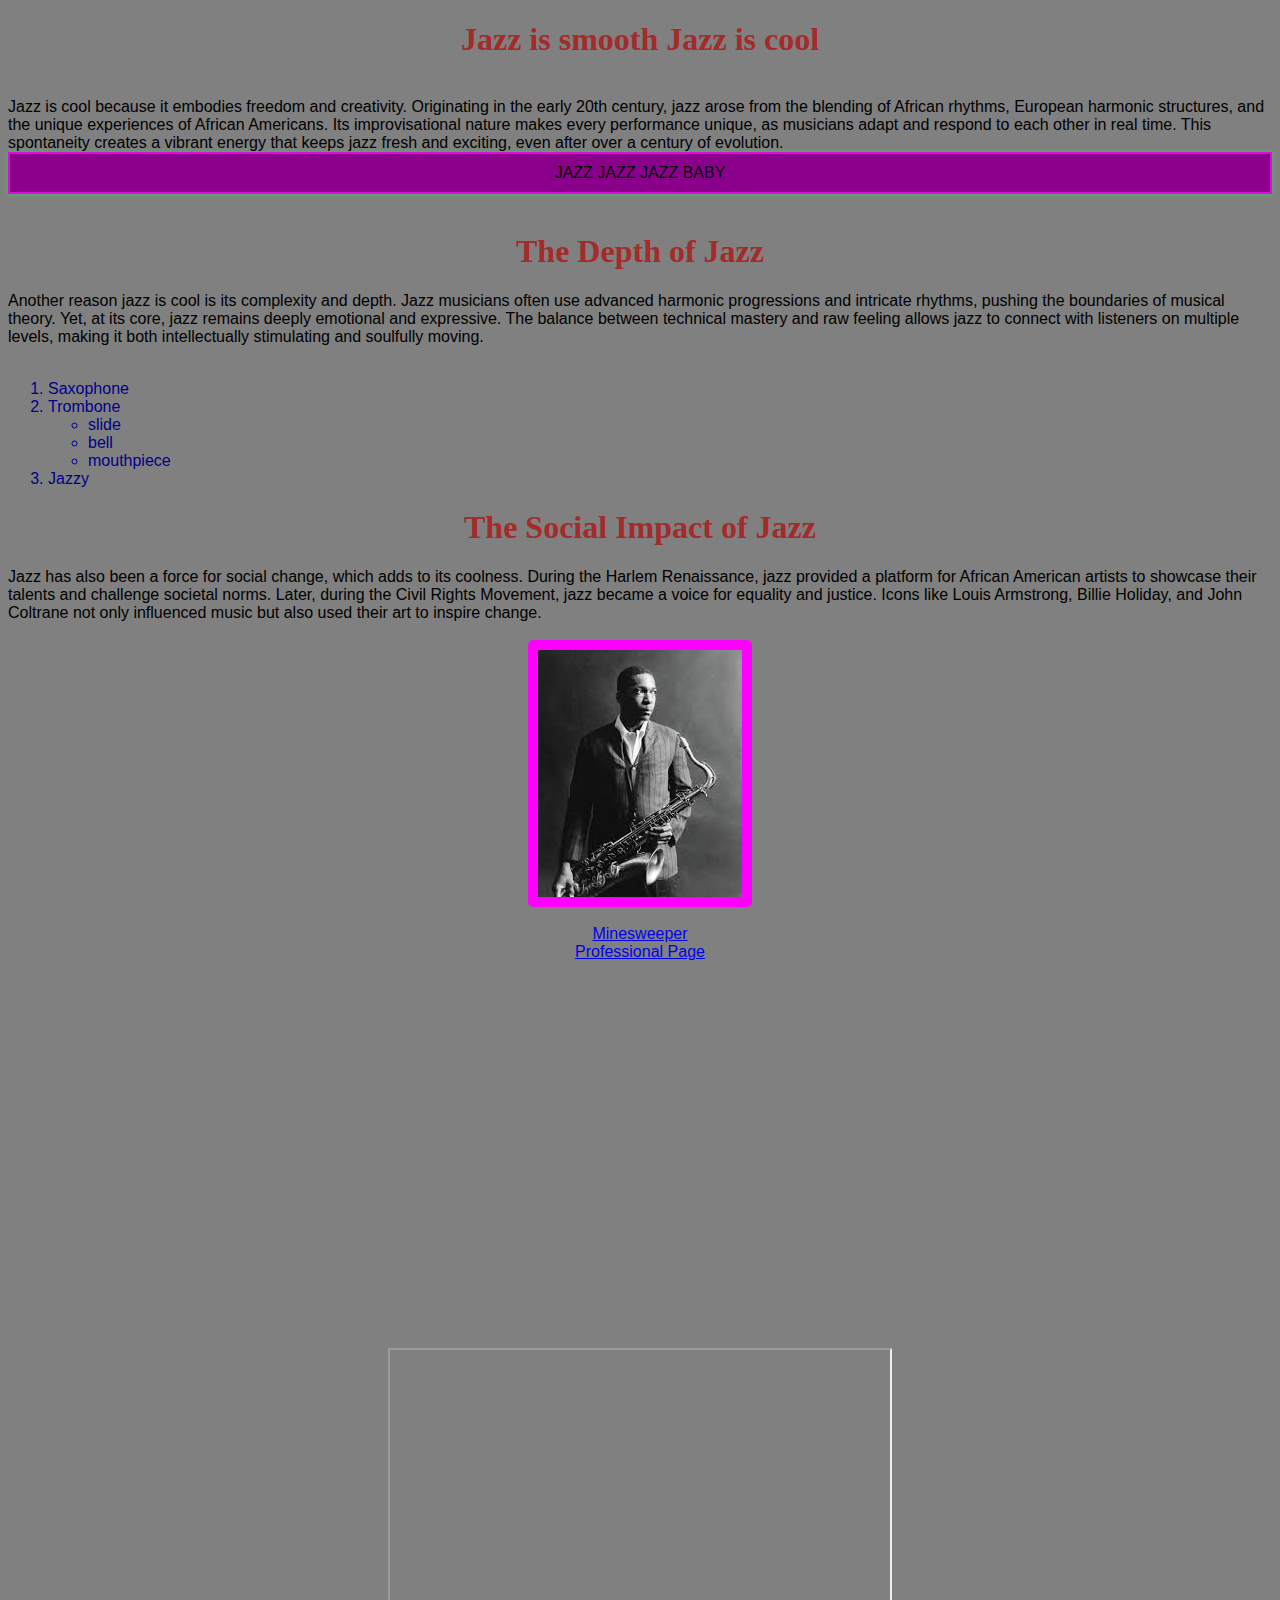
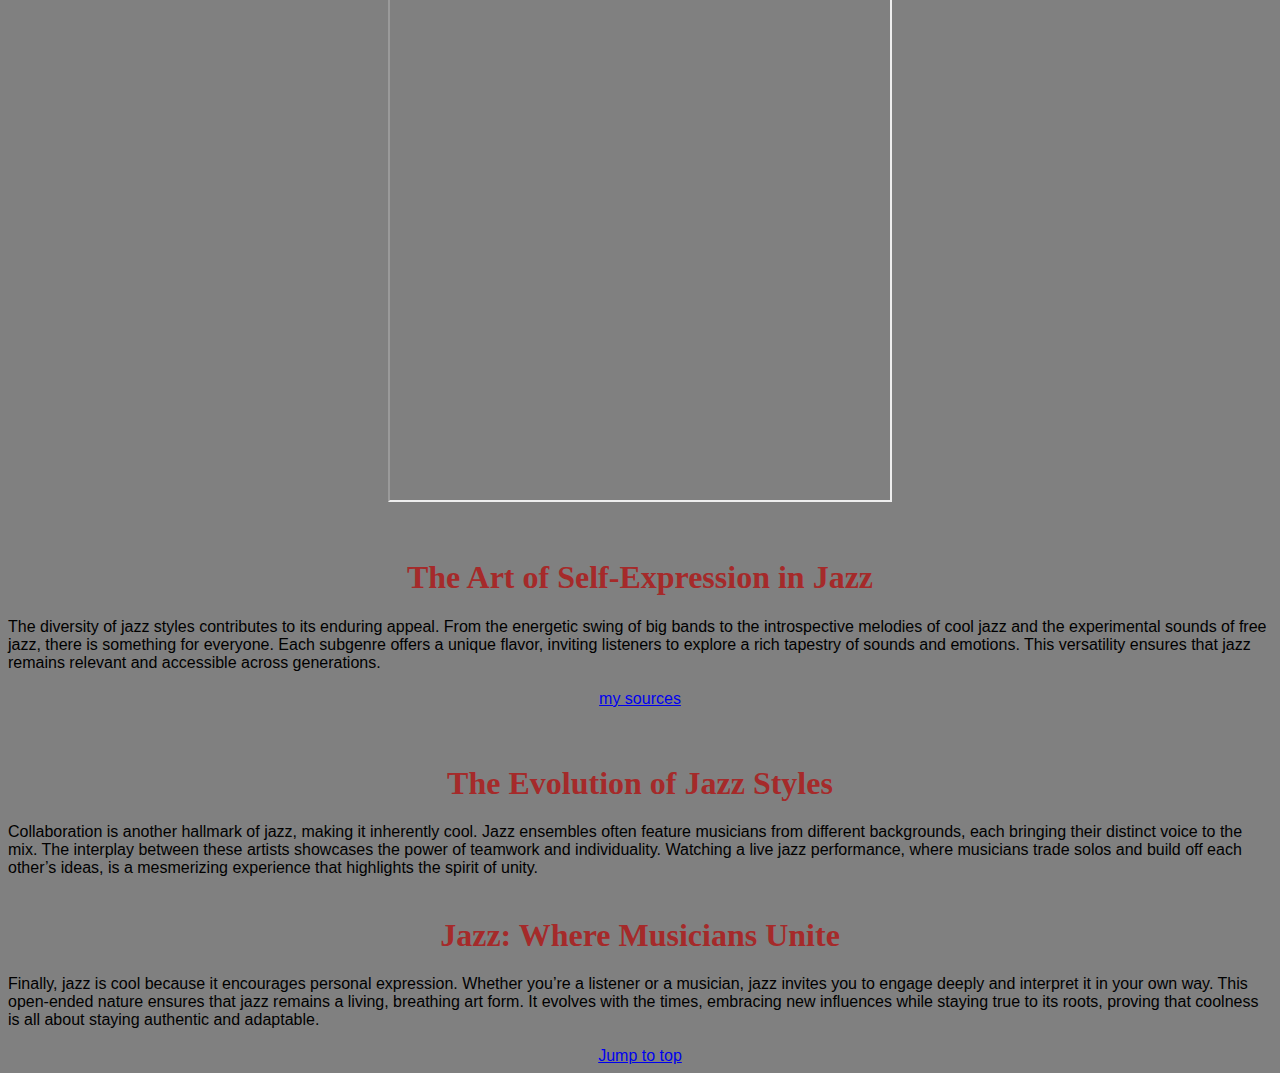
==== html/scratch.html @ 86b9ad29 "Add files via upload" ====
<!DOCTYPE html>
<html lang="en">
<head>
    <meta charset="UTF-8">
    <meta name="viewport" content="width=, initial-scale=1.0">
    <title>Document</title>
    <link rel="stylesheet" href="../css/scratchcss.css">
</head>
<body>
    <div class="headerstyle"> <h1>Jazz is smooth Jazz is cool</h1> </div>
<br>
Jazz is cool because it embodies freedom and creativity. Originating in the early 20th century, jazz arose from the blending of African rhythms, European harmonic structures, and the unique experiences of African Americans. Its improvisational nature makes every performance unique, as musicians adapt and respond to each other in real time. This spontaneity creates a vibrant energy that keeps jazz fresh and exciting, even after over a century of evolution.
<br>
<div class="box-model">
    JAZZ JAZZ JAZZ BABY
    
    
        </div>
       
       
        <br>
        <div class="headerstyle">  <h1>The Depth of Jazz</h1></div>
        Another reason jazz is cool is its complexity and depth. Jazz musicians often use advanced harmonic progressions and
        intricate rhythms, pushing the boundaries of musical theory. Yet, at its core, jazz remains deeply emotional and
        expressive. The balance between technical mastery and raw feeling allows jazz to connect with listeners on multiple
        levels, making it both intellectually stimulating and soulfully moving. <br><br>
       <div class="list"> <ol>
            <li>Saxophone</li>
            <li>Trombone<ul>
                <li>slide</li>
                <li>bell</li>
                <li>mouthpiece</li>
            </ul></li>
            <li>Jazzy</li>
        </ol>
    </div>
        <div class="headerstyle"><h1>The Social Impact of Jazz</h1></div>
        Jazz has also been a force for social change, which adds to its coolness. During the Harlem Renaissance, jazz
        provided a platform for African American artists to showcase their talents and challenge societal norms. Later,
        during the Civil Rights Movement, jazz became a voice for equality and justice. Icons like Louis Armstrong, Billie
        Holiday, and John Coltrane not only influenced music but also used their art to inspire change.
        <br><br>
        <div class="jazzpic"><img src="/assets/img/johncoltrane.jpeg" alt="johncoltrane" ></div>
        <br>
    <div class="linkposition"><a href="./aiwebapp.html">Minesweeper</a>
    <br>
   <a href="../index.html">Professional Page</a> 
</div>
   <div class='tableauPlaceholder' id='viz1733978381806' style='position: relative'>
    <noscript>
        <a href='#'>
            <img alt='50 Great Jazz Drummers' src='https://public.tableau.com/static/images/50/50GreatJAZZDrummers/50GreatJazzDrummers/1_rss.png' style='border: none' />
        </a>
    </noscript>
    <object class='tableauViz' style='display:none;'>
        <param name='host_url' value='https%3A%2F%2Fpublic.tableau.com%2F' />
        <param name='embed_code_version' value='3' />
        <param name='site_root' value='' />
        <param name='name' value='50GreatJAZZDrummers/50GreatJazzDrummers' />
        <param name='tabs' value='no' />
        <param name='toolbar' value='yes' />
        <param name='static_image' value='https://public.tableau.com/static/images/50/50GreatJAZZDrummers/50GreatJazzDrummers/1.png' />
        <param name='animate_transition' value='yes' />
        <param name='display_static_image' value='yes' />
        <param name='display_spinner' value='yes' />
        <param name='display_overlay' value='yes' />
        <param name='display_count' value='yes' />
        <param name='language' value='en-US' />
    </object>
</div>
<script type='text/javascript'>
    var divElement = document.getElementById('viz1733978381806');
    var vizElement = divElement.getElementsByTagName('object')[0];
    vizElement.style.width='100%';  // Adjust the width as needed
    vizElement.style.height='800px'; // Adjust the height as needed
    var scriptElement = document.createElement('script');
    scriptElement.src = 'https://public.tableau.com/javascripts/api/viz_v1.js';
    vizElement.parentNode.insertBefore(scriptElement, vizElement);
</script>

   <br><br>
<div class="video"><iframe width="560" height="315" src="https://www.youtube.com/embed/62tIvfP9A2w?si=9J7RGJJV7wXxgKa-" title="YouTube video player" frameborder="0" allow="accelerometer; autoplay; clipboard-write; encrypted-media; gyroscope; picture-in-picture; web-share" referrerpolicy="strict-origin-when-cross-origin" allowfullscreen></iframe></div>

<br><br>
<div class="jazzwebsite"><iframe src="https://jazzfuel.com/american-jazz-blogs/" width=500 height=750 ></iframe></html></div>
<br><br>
<div class="headerstyle"><h1>The Art of Self-Expression in Jazz</h1></div>
    The diversity of jazz styles contributes to its enduring appeal. From the energetic swing of big bands to the
    introspective melodies of cool jazz and the experimental sounds of free jazz, there is something for everyone. Each
    subgenre offers a unique flavor, inviting listeners to explore a rich tapestry of sounds and emotions. This
    versatility ensures that jazz remains relevant and accessible across generations.<br><br>
    <div class="linkposition"><a href="https://www.wikipedia.org/">my sources</a></div>
    <br><br>
    <div class="headerstyle"><h1> The Evolution of Jazz Styles</h1></div>
    Collaboration is another hallmark of jazz, making it inherently cool. Jazz ensembles often feature musicians from
    different backgrounds, each bringing their distinct voice to the mix. The interplay between these artists showcases
    the power of teamwork and individuality. Watching a live jazz performance, where musicians trade solos and build off
    each other’s ideas, is a mesmerizing experience that highlights the spirit of unity.<br><br>
    <div class="headerstyle"> <h1>Jazz: Where Musicians Unite</h1></div>
    Finally, jazz is cool because it encourages personal expression. Whether you’re a listener or a musician, jazz
    invites you to engage deeply and interpret it in your own way. This open-ended nature ensures that jazz remains a
    living, breathing art form. It evolves with the times, embracing new influences while staying true to its roots,
    proving that coolness is all about staying authentic and adaptable. <br><br>
    


    <div class="linkposition"><a href="#top">Jump to top</a></div>

</body>
---- css/scratchcss.css ----
body{
    font-family: 'Lucida Sans', 'Lucida Sans Regular', 'Lucida Grande', 'Lucida Sans Unicode', Geneva, Verdana, sans-serif;
background-color: gray;

}
.list{
    font-family: Impact, Haettenschweiler, 'Arial Narrow Bold', sans-serif;
color: darkblue;
}
.box-model{
    padding: 10px;
  border: 2px solid rgb(221, 12, 221);
  box-shadow: 0 0 5px rgba(0, 255, 68, 0.5);
  background-color: darkmagenta;
    text-align: center;
    
}
.video{
    margin: 0 auto;
    width: 560px;
    height: 315px;
}
.jazzwebsite{
    display: flex;
  justify-content: center;
  align-items: center;
}

  
  .jazzpic img {
    display: block;
    margin: 0 auto;
    border: 10px solid magenta; 
    border-radius: 5px;
  }
  .linkposition{
    text-align: center;
  }
  .headerstyle{
    font-family: Georgia, 'Times New Roman', Times, serif;
    color: brown;
    text-align: center;
  }
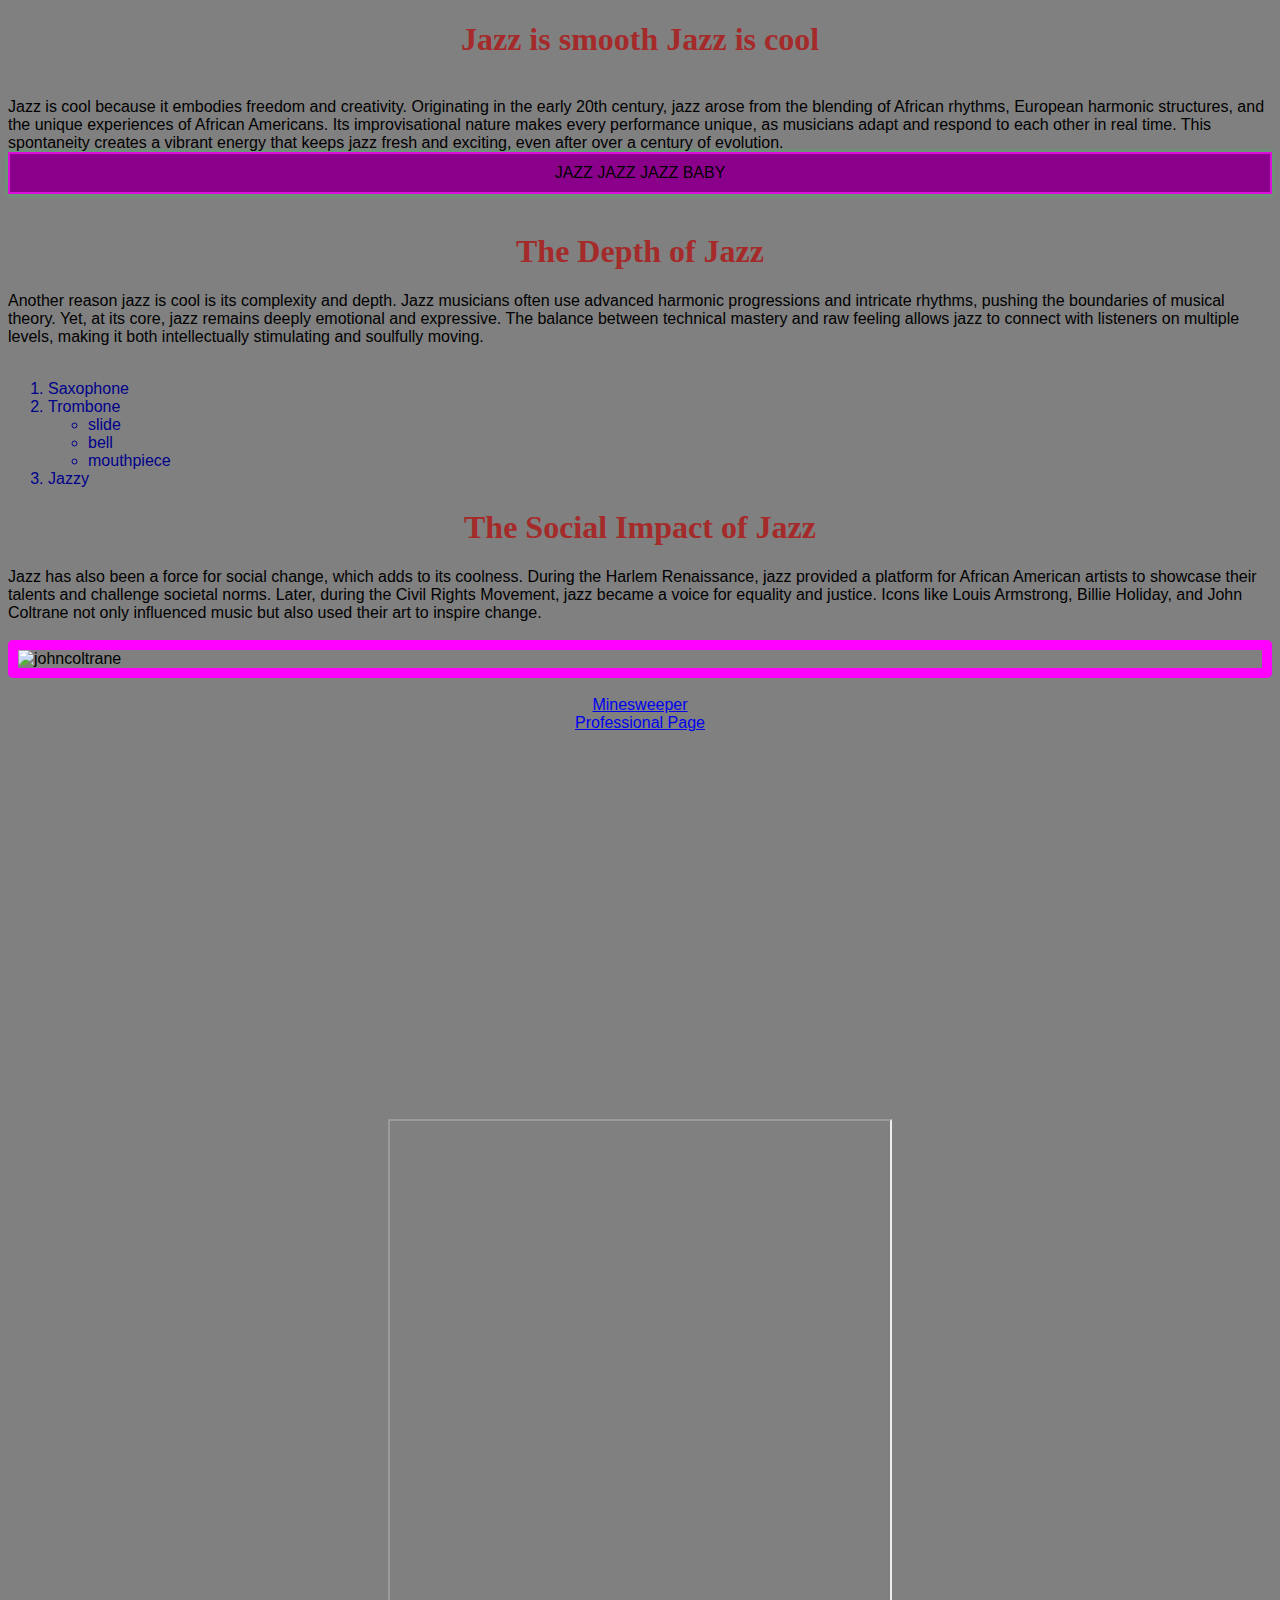
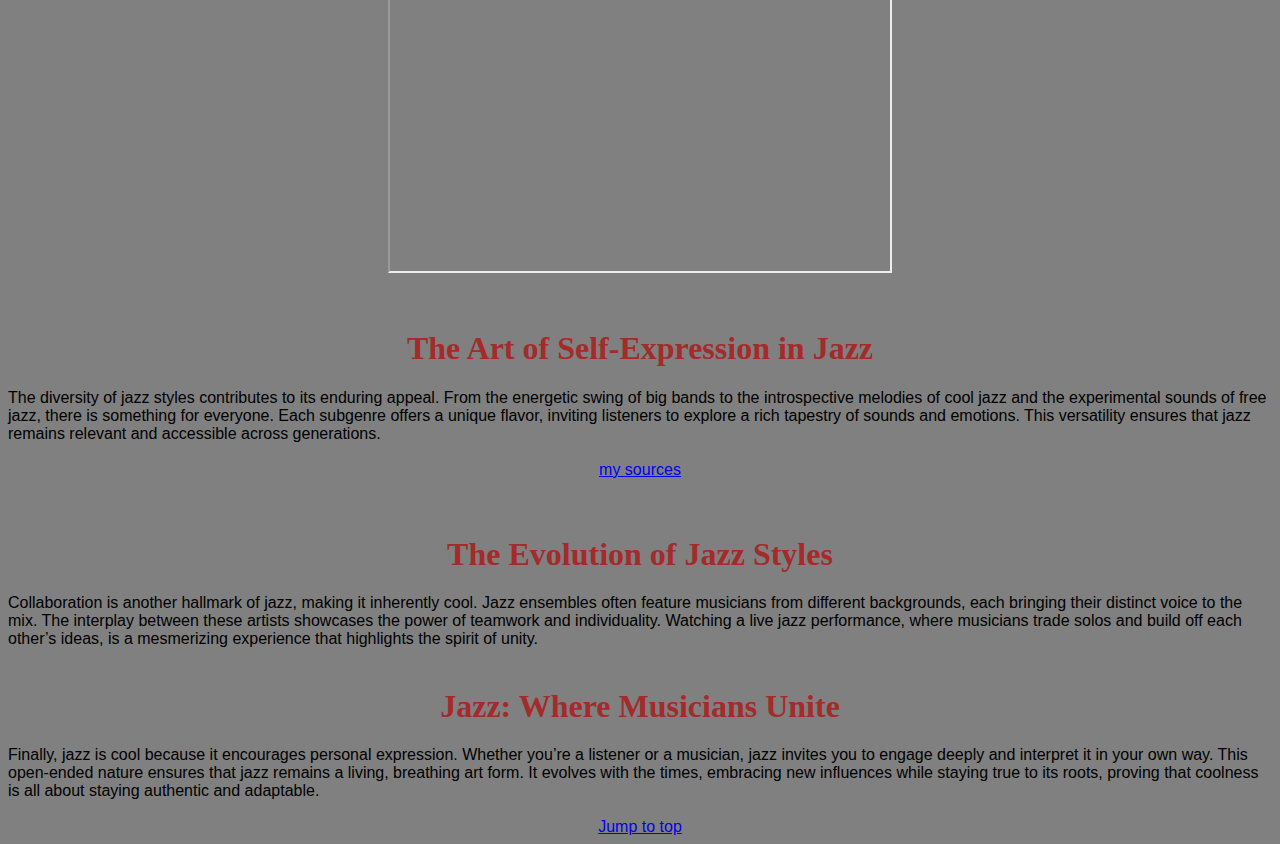
==== commit b3fbd67f: "trying to fix image" ====
--- a/html/scratch.html
+++ b/html/scratch.html
@@ -40,7 +40,7 @@
         during the Civil Rights Movement, jazz became a voice for equality and justice. Icons like Louis Armstrong, Billie
         Holiday, and John Coltrane not only influenced music but also used their art to inspire change.
         <br><br>
-        <div class="jazzpic"><img src="/assets/img/johncoltrane.jpeg" alt="johncoltrane" ></div>
+        <div class="jazzpic"><img src="assets/img/johncoltrane.jpeg" alt="johncoltrane" ></div>
         <br>
     <div class="linkposition"><a href="./aiwebapp.html">Minesweeper</a>
     <br>
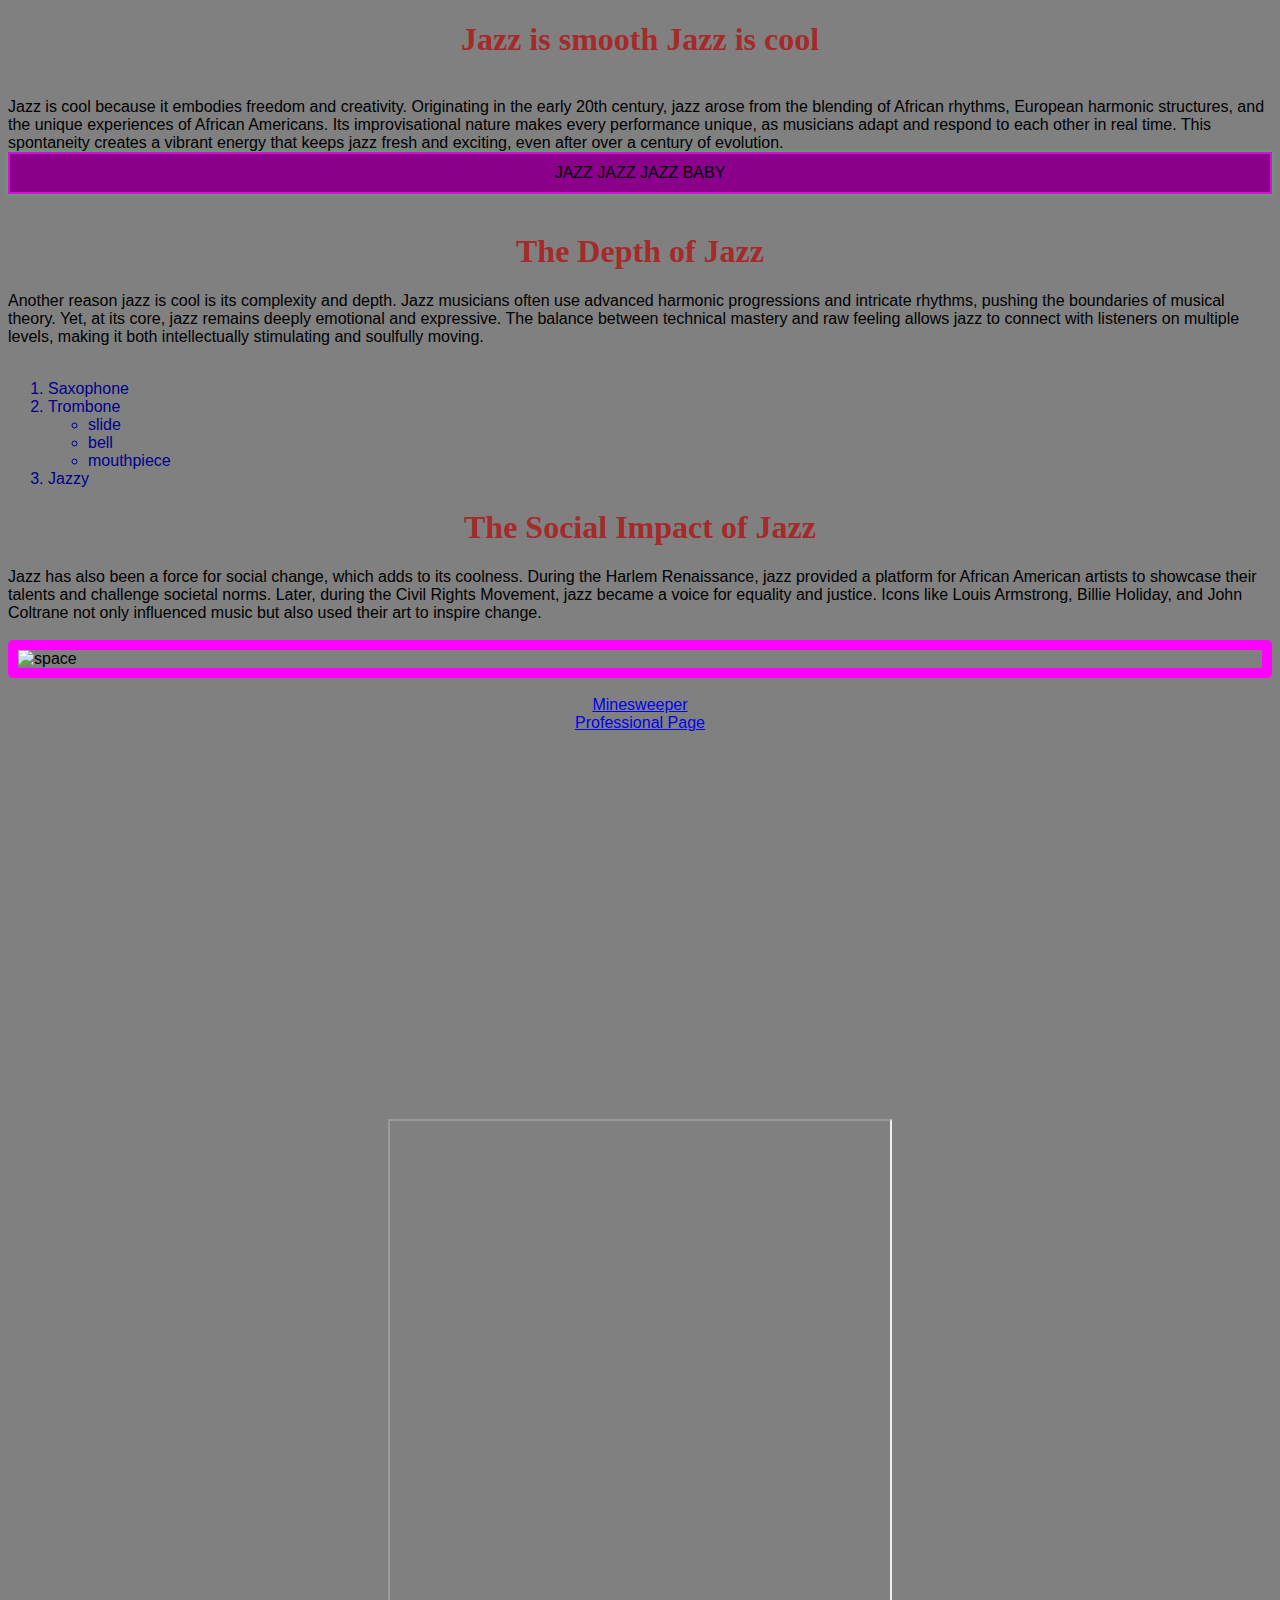
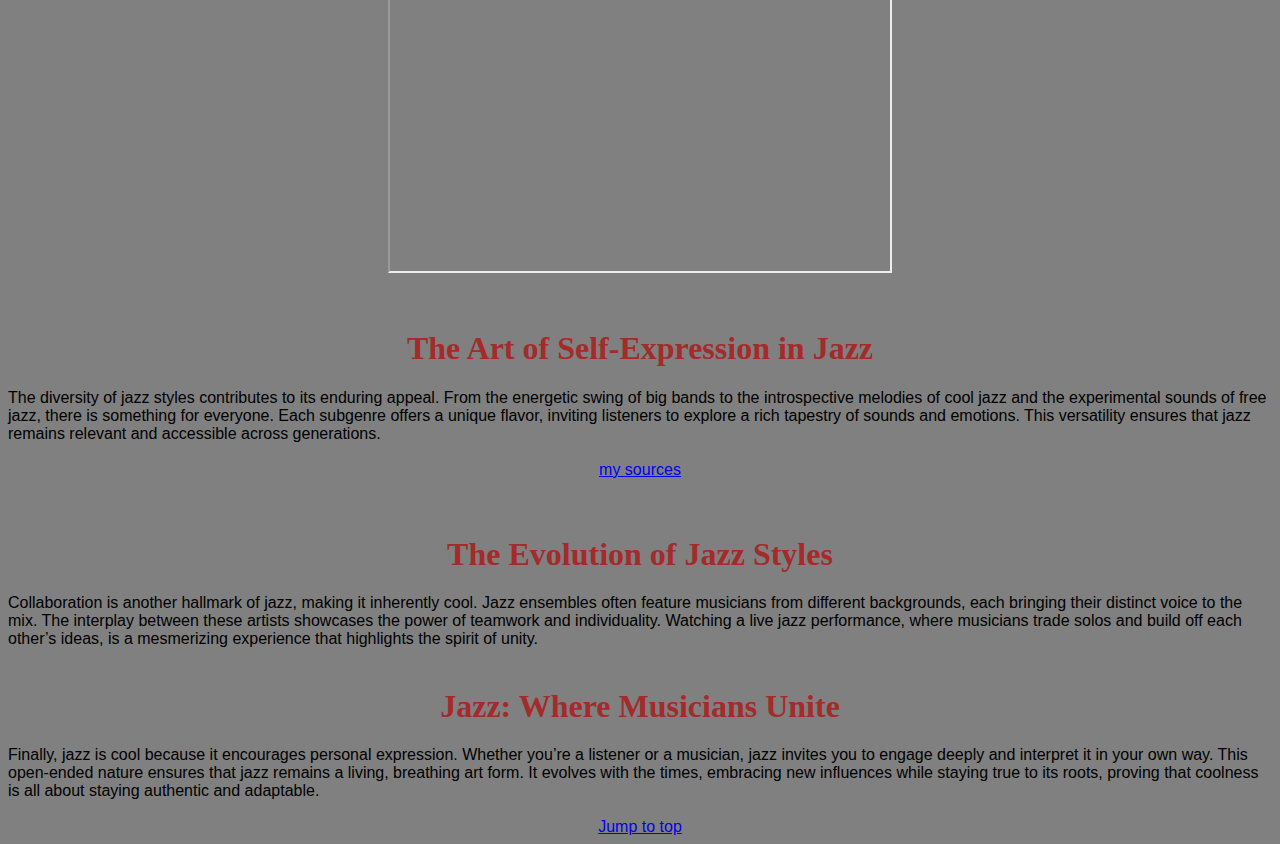
==== commit 0240ed27: "take 2" ====
--- a/html/scratch.html
+++ b/html/scratch.html
@@ -40,7 +40,7 @@
         during the Civil Rights Movement, jazz became a voice for equality and justice. Icons like Louis Armstrong, Billie
         Holiday, and John Coltrane not only influenced music but also used their art to inspire change.
         <br><br>
-        <div class="jazzpic"><img src="assets/img/johncoltrane.jpeg" alt="johncoltrane" ></div>
+        <div class="jazzpic"><img src="assets/img/post-bg.jpg" alt="space" ></div>
         <br>
     <div class="linkposition"><a href="./aiwebapp.html">Minesweeper</a>
     <br>
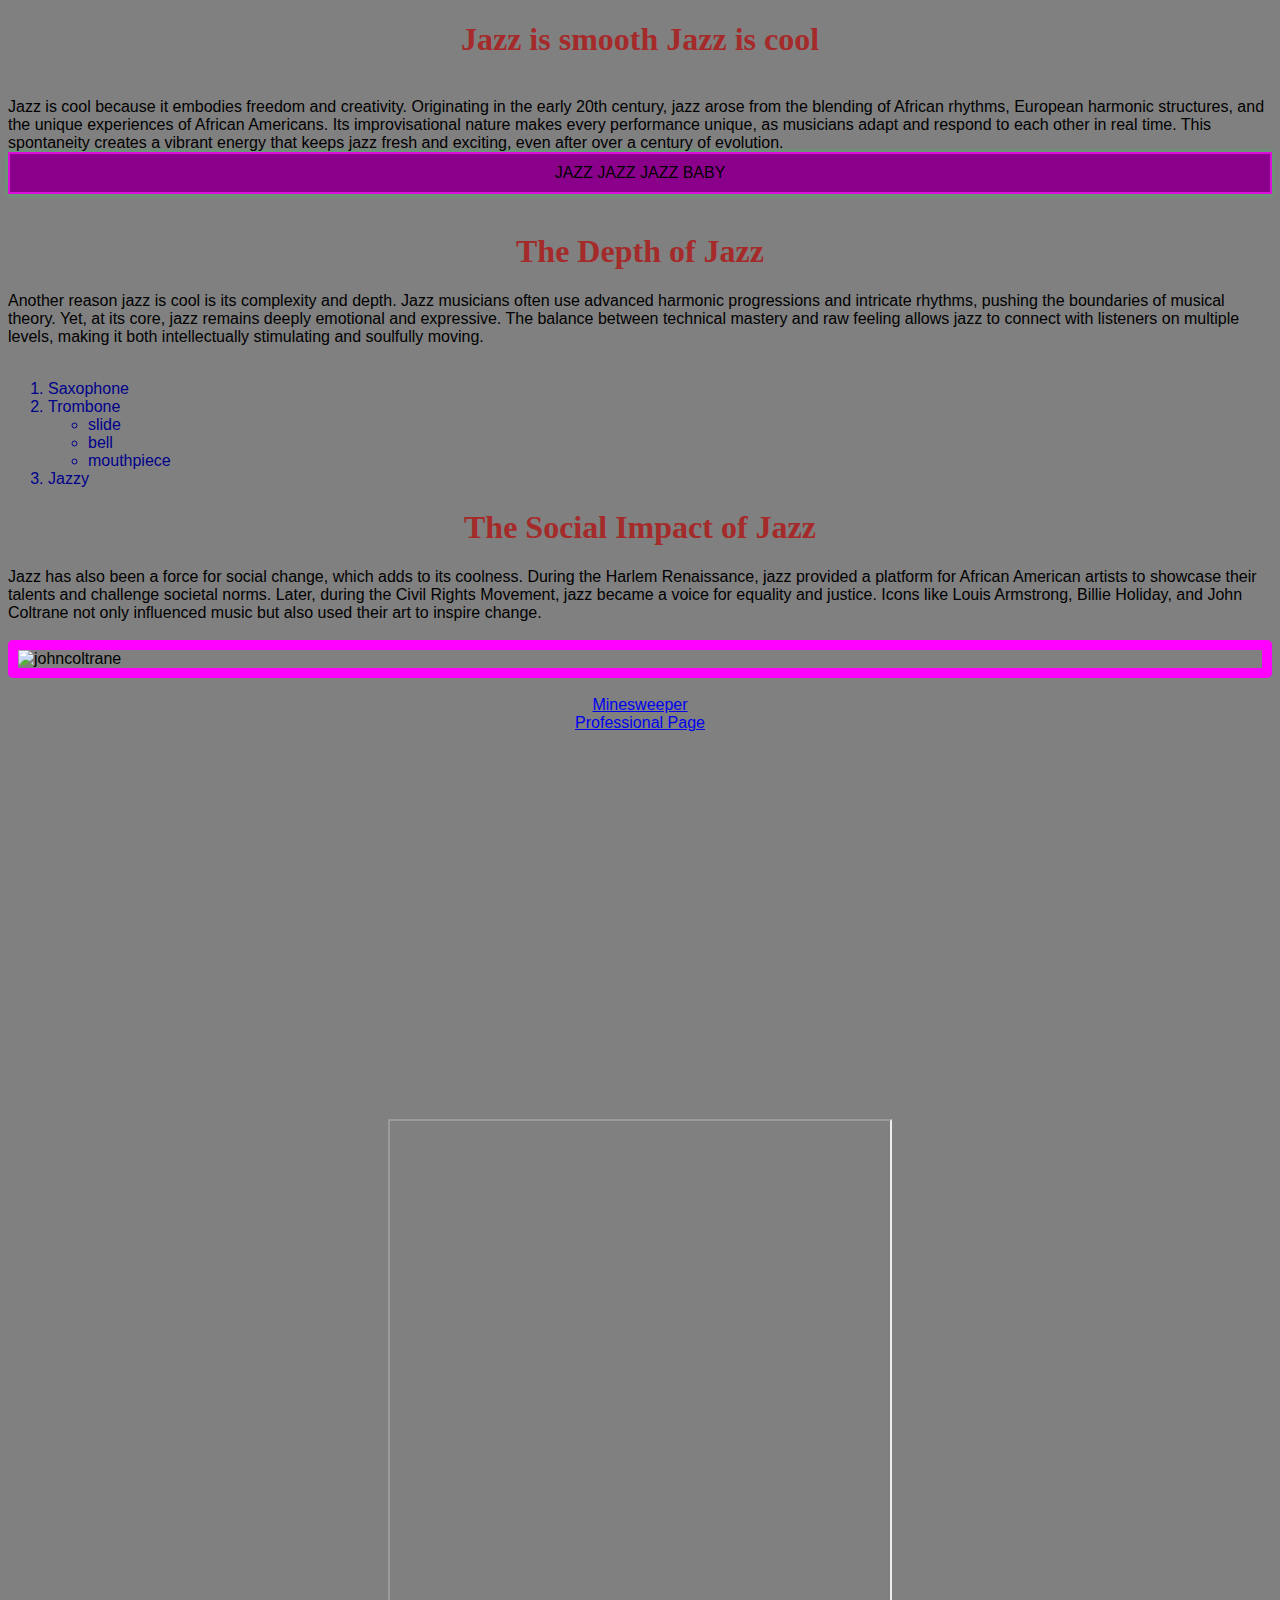
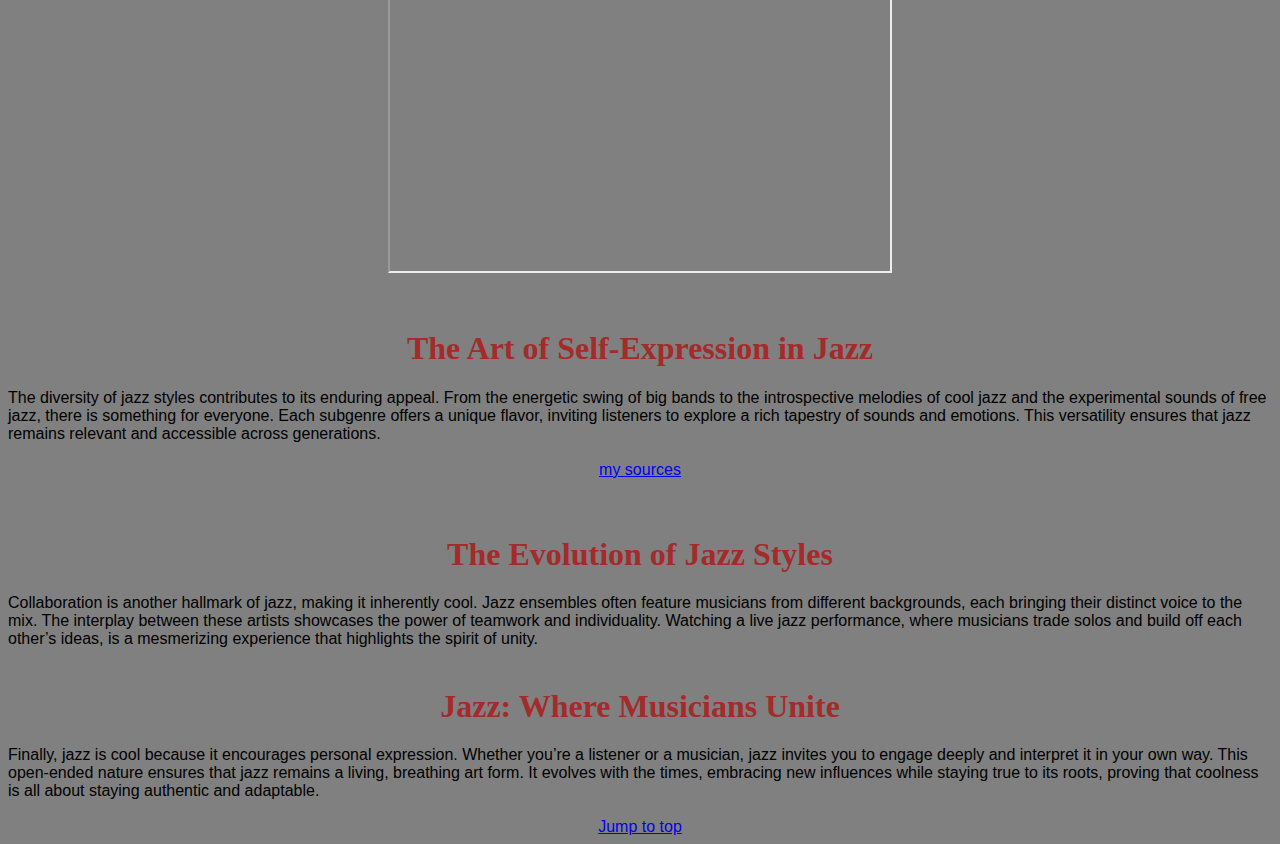
==== commit fa23bd13: "take 3" ====
--- a/html/scratch.html
+++ b/html/scratch.html
@@ -40,7 +40,7 @@
         during the Civil Rights Movement, jazz became a voice for equality and justice. Icons like Louis Armstrong, Billie
         Holiday, and John Coltrane not only influenced music but also used their art to inspire change.
         <br><br>
-        <div class="jazzpic"><img src="assets/img/post-bg.jpg" alt="space" ></div>
+        <div class="jazzpic"><img src="assets/img/johncoltrane.jpeg" alt="johncoltrane"></div>
         <br>
     <div class="linkposition"><a href="./aiwebapp.html">Minesweeper</a>
     <br>
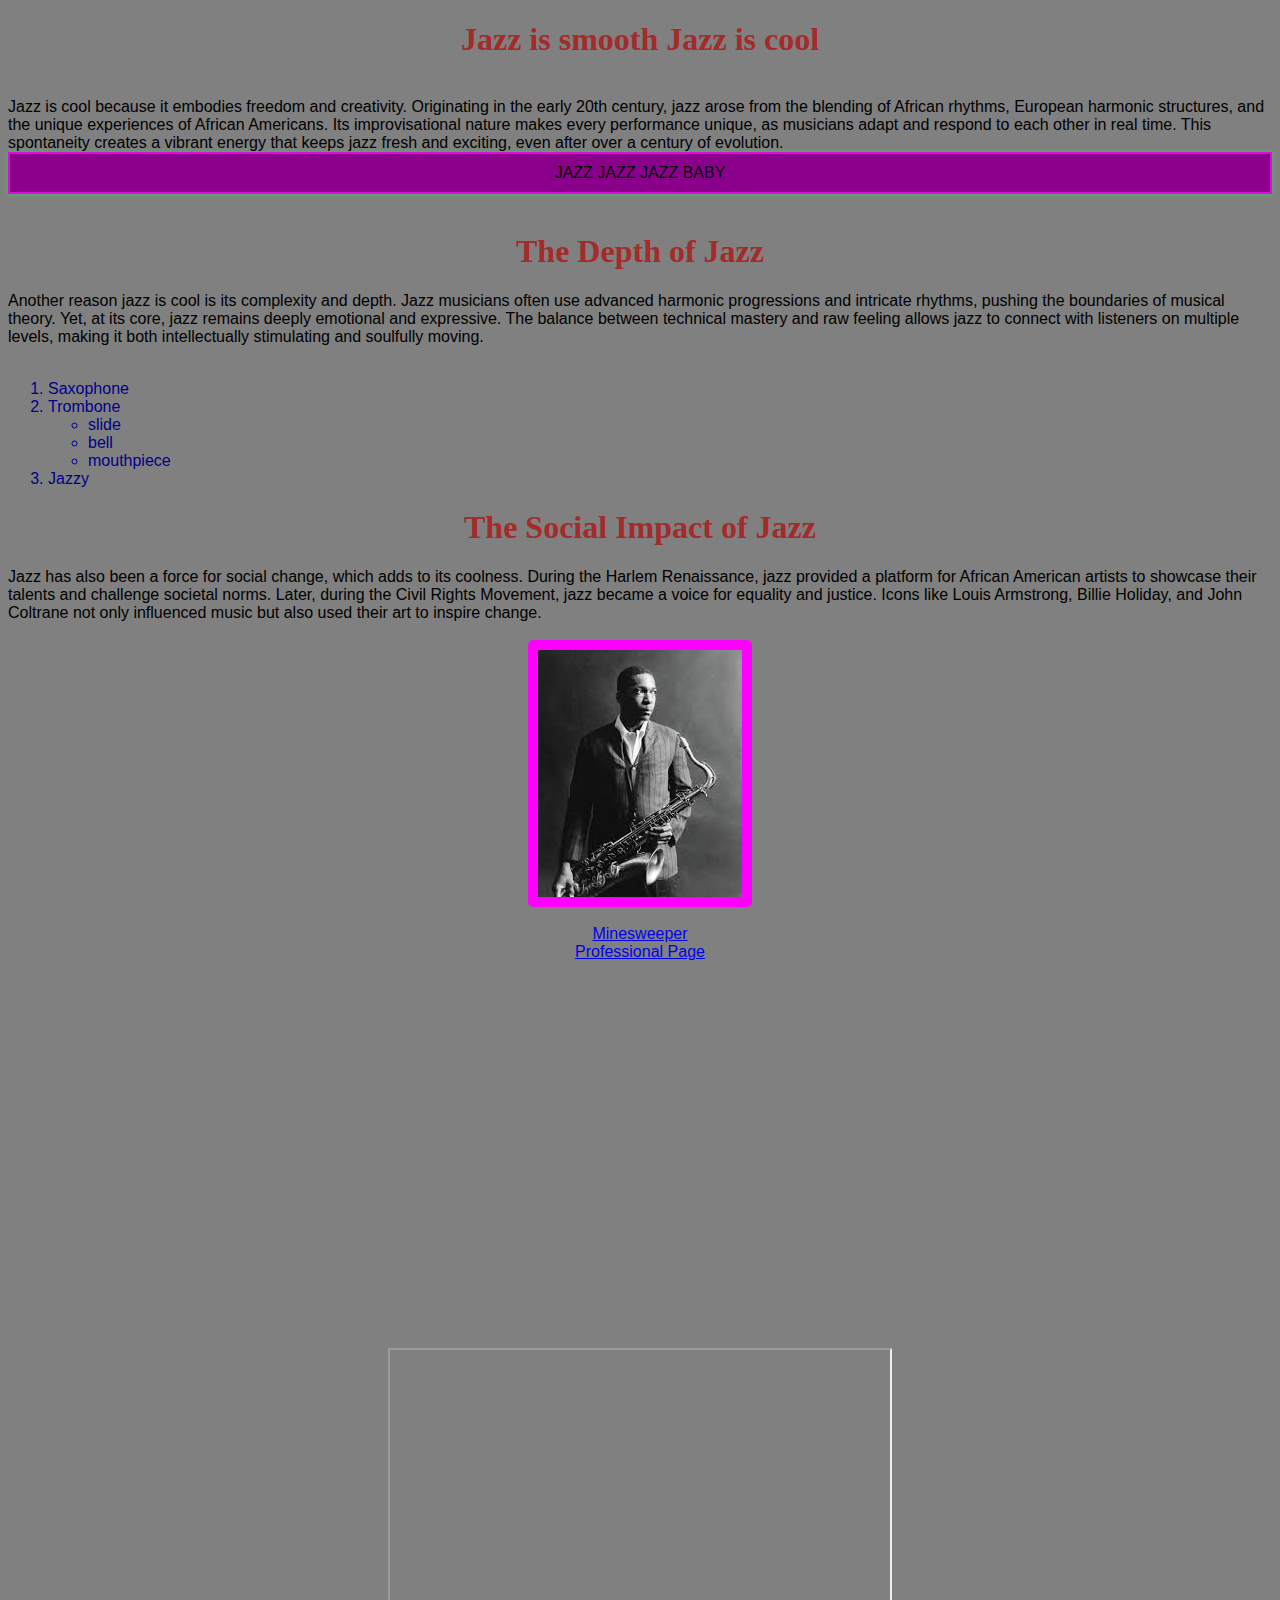
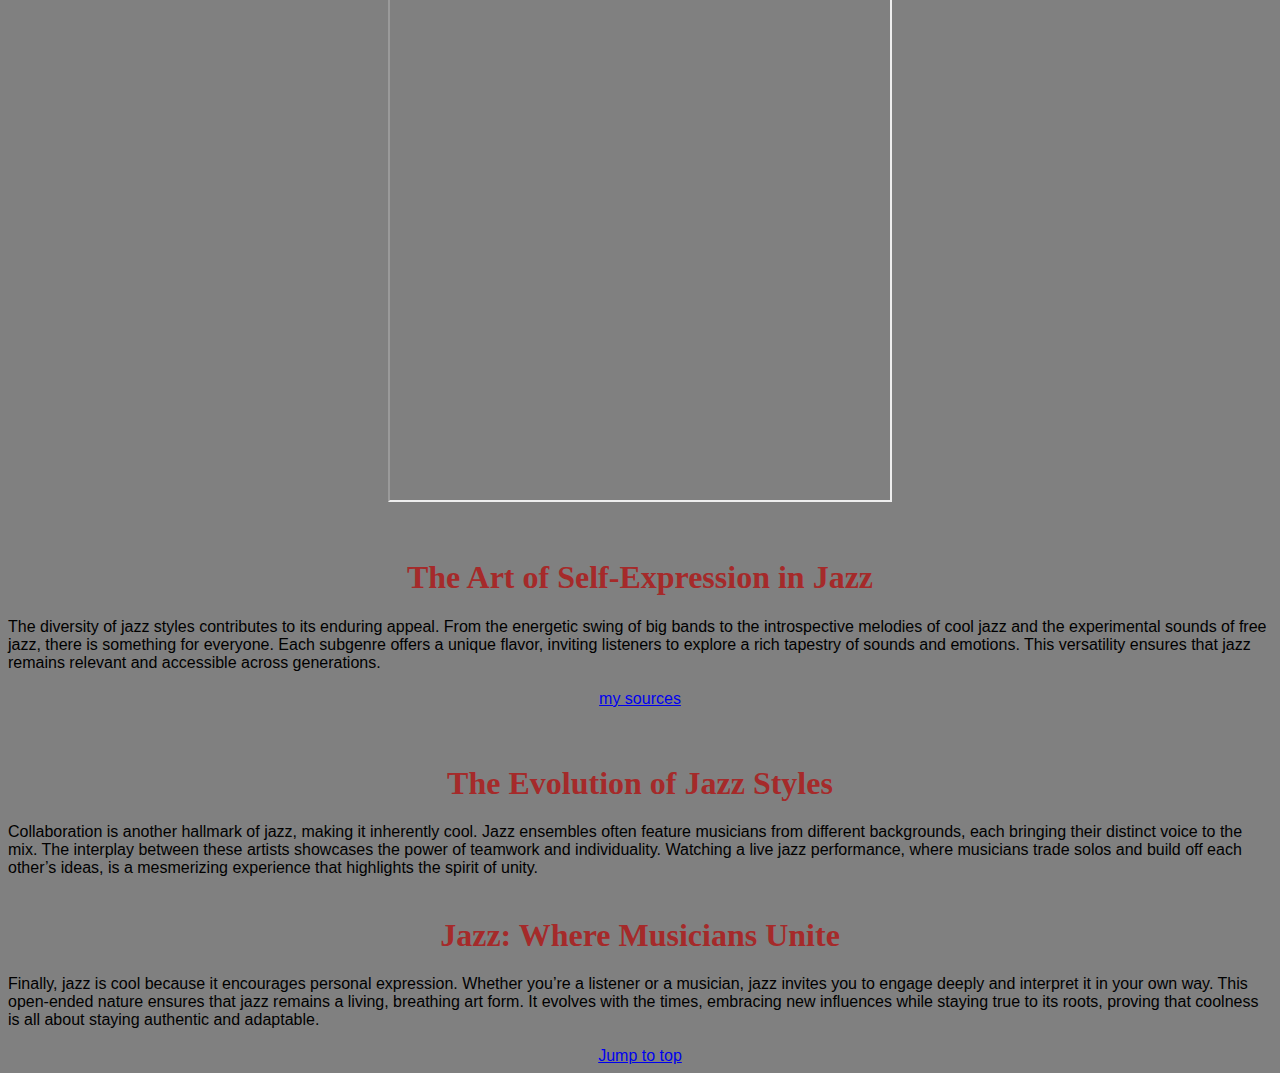
==== commit a9daab82: "take 4" ====
--- a/html/scratch.html
+++ b/html/scratch.html
@@ -40,7 +40,7 @@
         during the Civil Rights Movement, jazz became a voice for equality and justice. Icons like Louis Armstrong, Billie
         Holiday, and John Coltrane not only influenced music but also used their art to inspire change.
         <br><br>
-        <div class="jazzpic"><img src="assets/img/johncoltrane.jpeg" alt="johncoltrane"></div>
+        <div class="jazzpic"><img src="../assets/img/johncoltrane.jpeg" alt="johncoltrane"></div>
         <br>
     <div class="linkposition"><a href="./aiwebapp.html">Minesweeper</a>
     <br>
